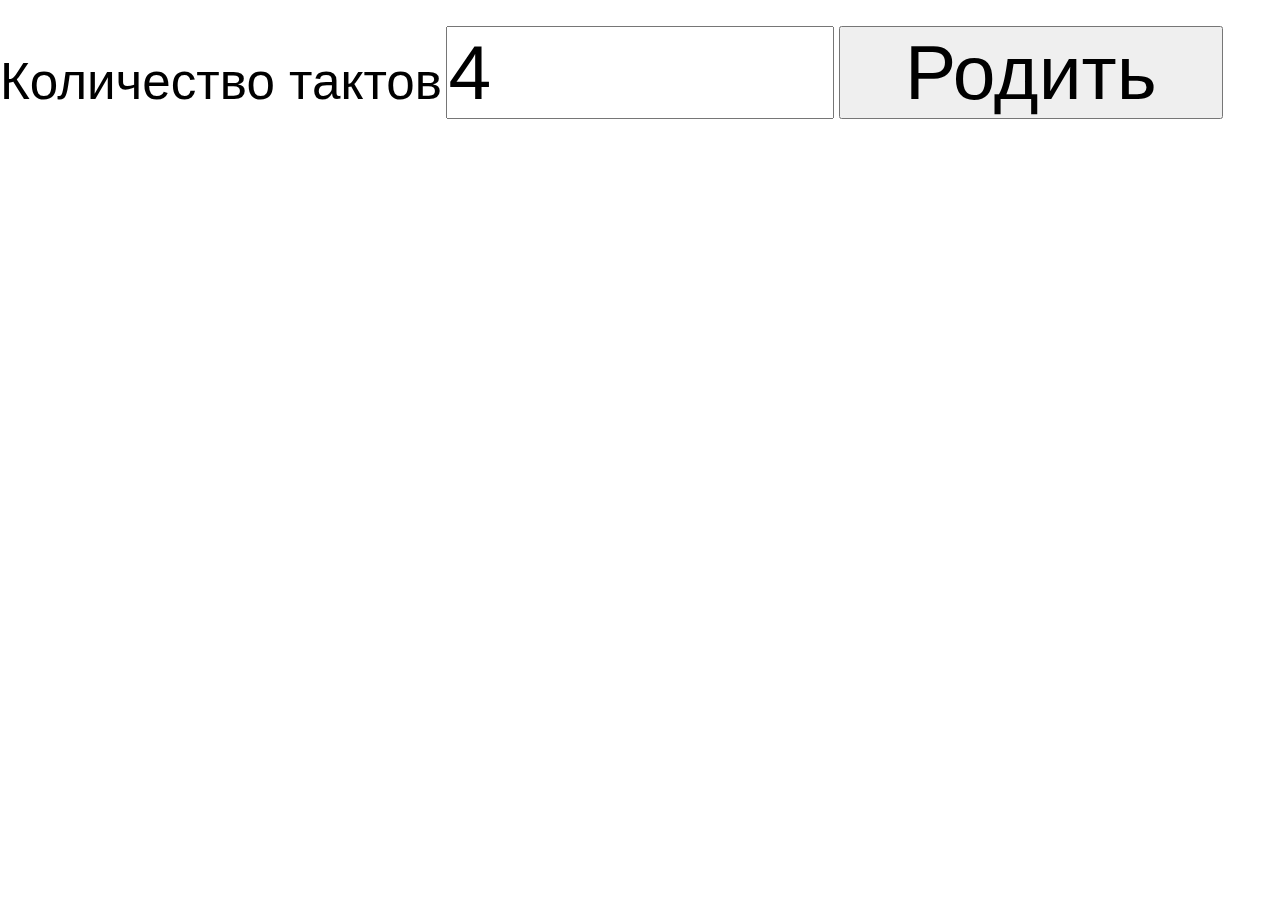
==== rythms.html @ 24be0dfd "added rythms collection" ====
<!DOCTYPE html>
<html lang="ru">
<head>
    <meta charset="utf-8">
    <title>Коллекция Ритмов Александра Йуркова</title>
    <!-- Mobile Specific Metas
    –––––––––––––––––––––––––––––––––––––––––––––––––– -->
    <meta name="viewport" content="width=device-width, initial-scale=1">
    <link rel="stylesheet" href="style.css?v=1.0">
</head>
<body>
    <label class="text-label">Количество тактов</label>
    <input id="barCount", type="text" value="4"></input>
    <button id="run">Родить</button>
    <div id="result"></div>
    <script>
        const notes = ['B', 't', '-'];
        
        function getRythmStr(r, barLength) {
            ret = '';
            for (i=0; i < r.length; i++) {
                if (i && i % barLength == 0)
                {
                    ret += '|'
                }
                ret += notes[r[i]];
            }
            return ret;
        }
    
        let rythms = [];

        for (r1=0; r1<notes.length; r1++){
            for (r2=0; r2<notes.length; r2++){
                for (r3=0; r3<notes.length; r3++){
                    for (r4=0; r4<notes.length; r4++){
                        for (r5=0; r5<notes.length; r5++){
                            for (r6=0; r6<notes.length; r6++){
                                for (r7=0; r7<notes.length; r7++){
                                    for (r8=0; r8<notes.length; r8++){
                                        rythms.push(getRythmStr([r1,r2,r3,r4,r5,r6,r7,r8], 4));
                                    }
                                }
                            }
                        }
                    }
                }
            }
        }

        function getRandomArbitrary(min, max) {
            return Math.floor(Math.random() * (max - min) + min);
        }

        document.querySelector("#run").addEventListener("click", e=>{
            barCount = parseInt(document.querySelector("#barCount").value);
            console.log(`Generating ${barCount} bars`);
            document.querySelector("#result").innerHTML = "";
            for (i=0; i<barCount; i++) {
                newBar = rythms[getRandomArbitrary(0,rythms.length)]
                document.querySelector("#result").innerHTML += `${newBar}<br>`;
            }
        })

    </script>
</body>
</html>
---- style.css ----
* {
    margin: 0;
    padding: 0;
    font-family: Helvetica;
}

body {
    padding-top: 2vw;
}

h1 {
    font-size: 8vw;
    margin-top: 5vw;
    margin-left: 2vw;
}

h2 {
    font-size: 5vw;
    margin-top: 3vw;
    margin-left: 3vw;
}

p {
    font-size: 3vw;
    margin-top: 2vw;
    margin-left: 4vw;
    margin-right: 4vw;
}

p.secret-offer {
    max-width: 500px;
    margin-top: 70vh;
    font-size: 2vw;
    opacity: 20%;
}

iframe.instaram-media,
blockquote.instagram-media {
    max-width: 100vw !important;
    width: 100vw !important;
    min-width: 100vw !important;
}

#result {
    font-size: 12vw;
    font-family: monospace;
}

.text-label
{
    font-size: 4vw;  
}

#barCount,
#run {
    font-size: 6vw;
    width: 30vw;
}
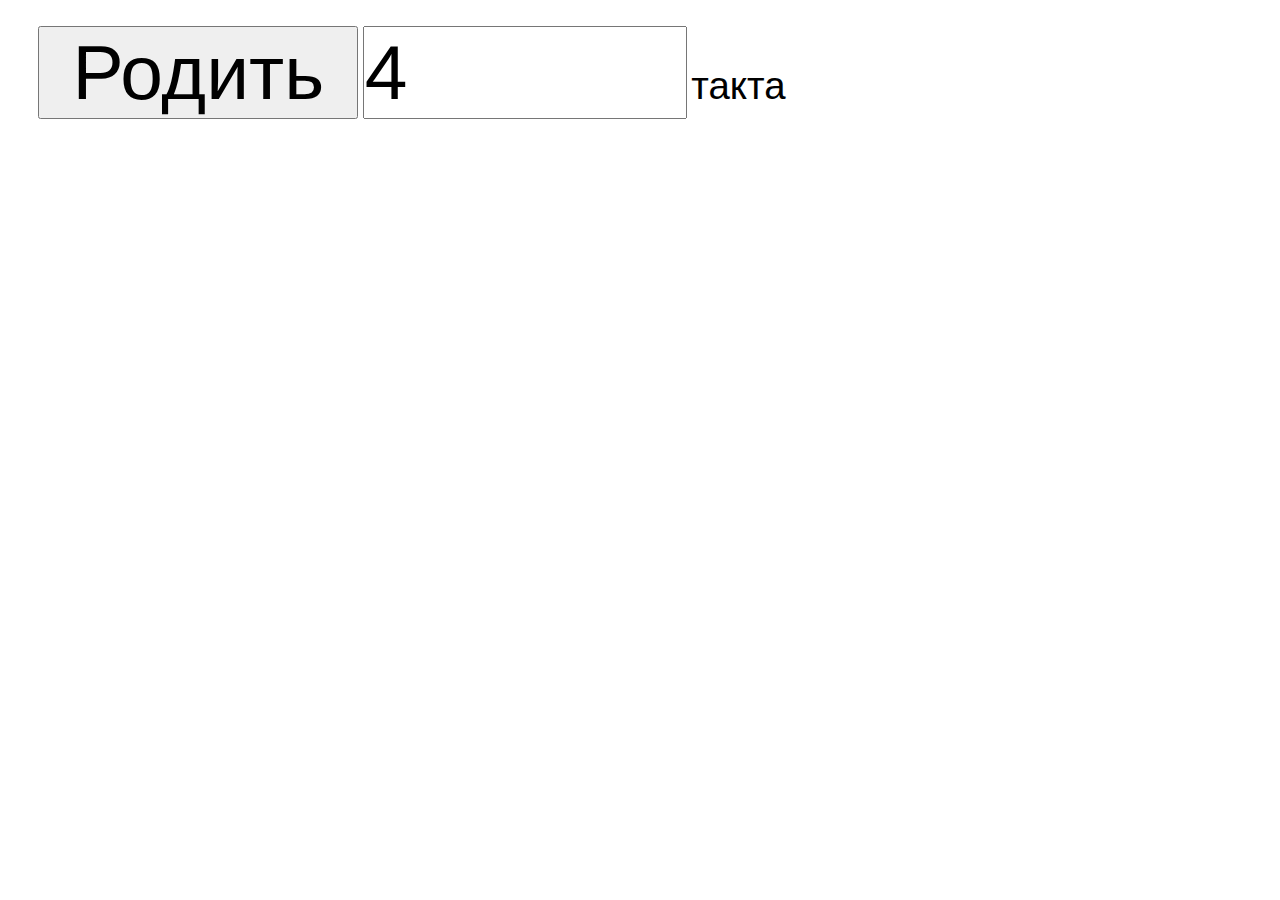
==== commit eeaf1656: "added margins changed B->D added k for 'and' notes" ====
--- a/rythms.html
+++ b/rythms.html
@@ -9,12 +9,15 @@
     <link rel="stylesheet" href="style.css?v=1.0">
 </head>
 <body>
-    <label class="text-label">Количество тактов</label>
-    <input id="barCount", type="text" value="4"></input>
-    <button id="run">Родить</button>
-    <div id="result"></div>
+    <div class="wrapper">
+        <button id="run">Родить</button>
+        <input id="barCount", type="text" value="4"></input>
+        <label class="text-label">такта</label>
+        <div id="result"></div>
+    </div>
+
     <script>
-        const notes = ['B', 't', '-'];
+        const notes = ['D', 't', '-'];
         
         function getRythmStr(r, barLength) {
             ret = '';
@@ -23,7 +26,8 @@
                 {
                     ret += '|'
                 }
-                ret += notes[r[i]];
+                const  noteToAdd = !(i % 2) ? notes[r[i]] : (notes[r[i]] == 't' ? 'k': notes[r[i]]);
+                ret += noteToAdd;
             }
             return ret;
         }
--- a/style.css
+++ b/style.css
@@ -42,17 +42,22 @@
 }
 
 #result {
-    font-size: 12vw;
+    font-size: 8vw;
     font-family: monospace;
 }
 
 .text-label
 {
-    font-size: 4vw;  
+    font-size: 3vw;  
 }
 
 #barCount,
 #run {
     font-size: 6vw;
-    width: 30vw;
+    width: 25vw;
+}
+
+.wrapper {
+    margin-left: 3vw;
+    margin-right: 3vw;
 }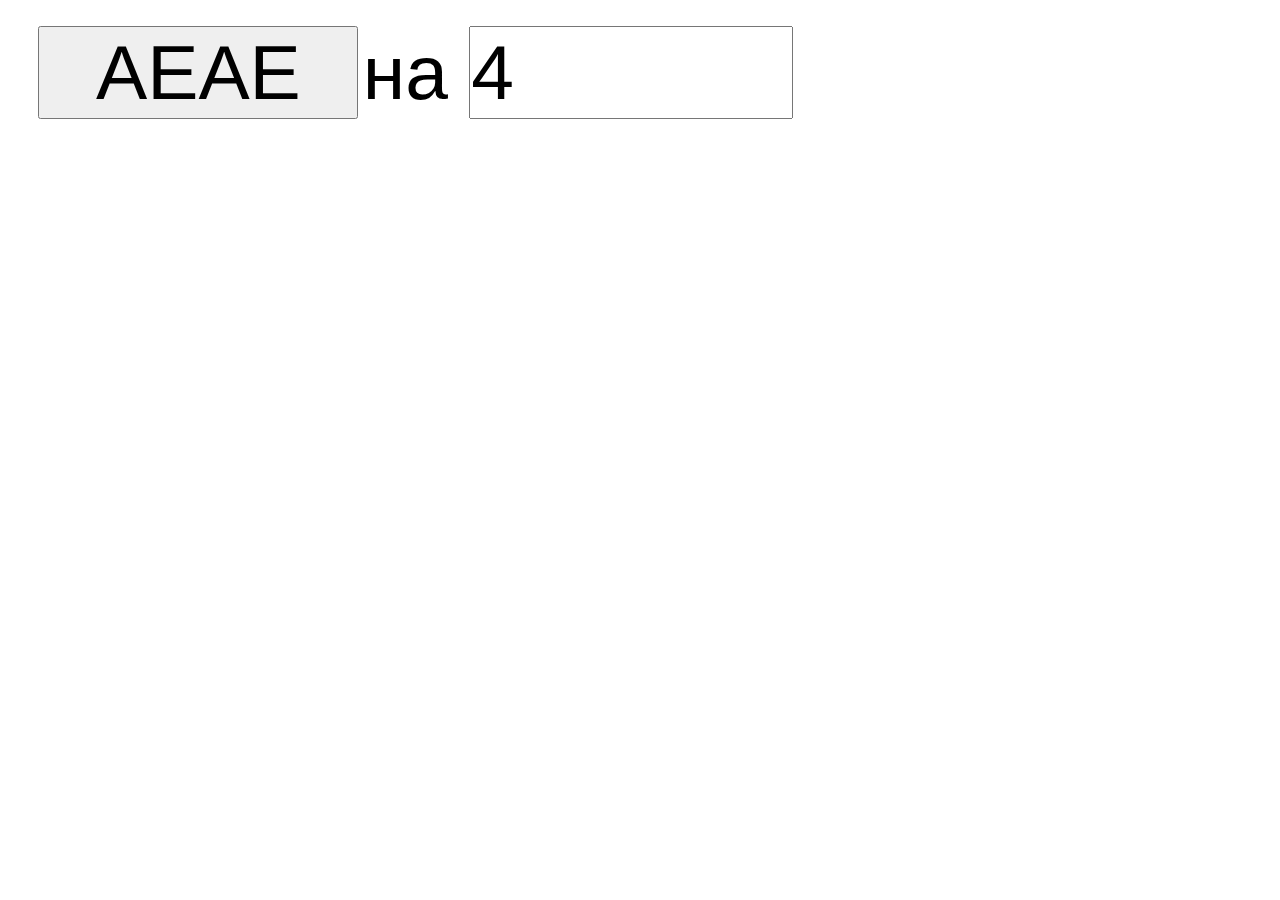
==== commit 9c46690c: "renamed button, removed bar sign" ====
--- a/rythms.html
+++ b/rythms.html
@@ -10,9 +10,9 @@
 </head>
 <body>
     <div class="wrapper">
-        <button id="run">Родить</button>
+        <button id="run">АЕАЕ</button>
+        <label class="text-label"> на </label>
         <input id="barCount", type="text" value="4"></input>
-        <label class="text-label">такта</label>
         <div id="result"></div>
     </div>
 
@@ -24,7 +24,7 @@
             for (i=0; i < r.length; i++) {
                 if (i && i % barLength == 0)
                 {
-                    ret += '|'
+                    ret += '&thinsp;'
                 }
                 const  noteToAdd = !(i % 2) ? notes[r[i]] : (notes[r[i]] == 't' ? 'k': notes[r[i]]);
                 ret += noteToAdd;
--- a/style.css
+++ b/style.css
@@ -48,7 +48,7 @@
 
 .text-label
 {
-    font-size: 3vw;  
+    font-size: 6vw;  
 }
 
 #barCount,
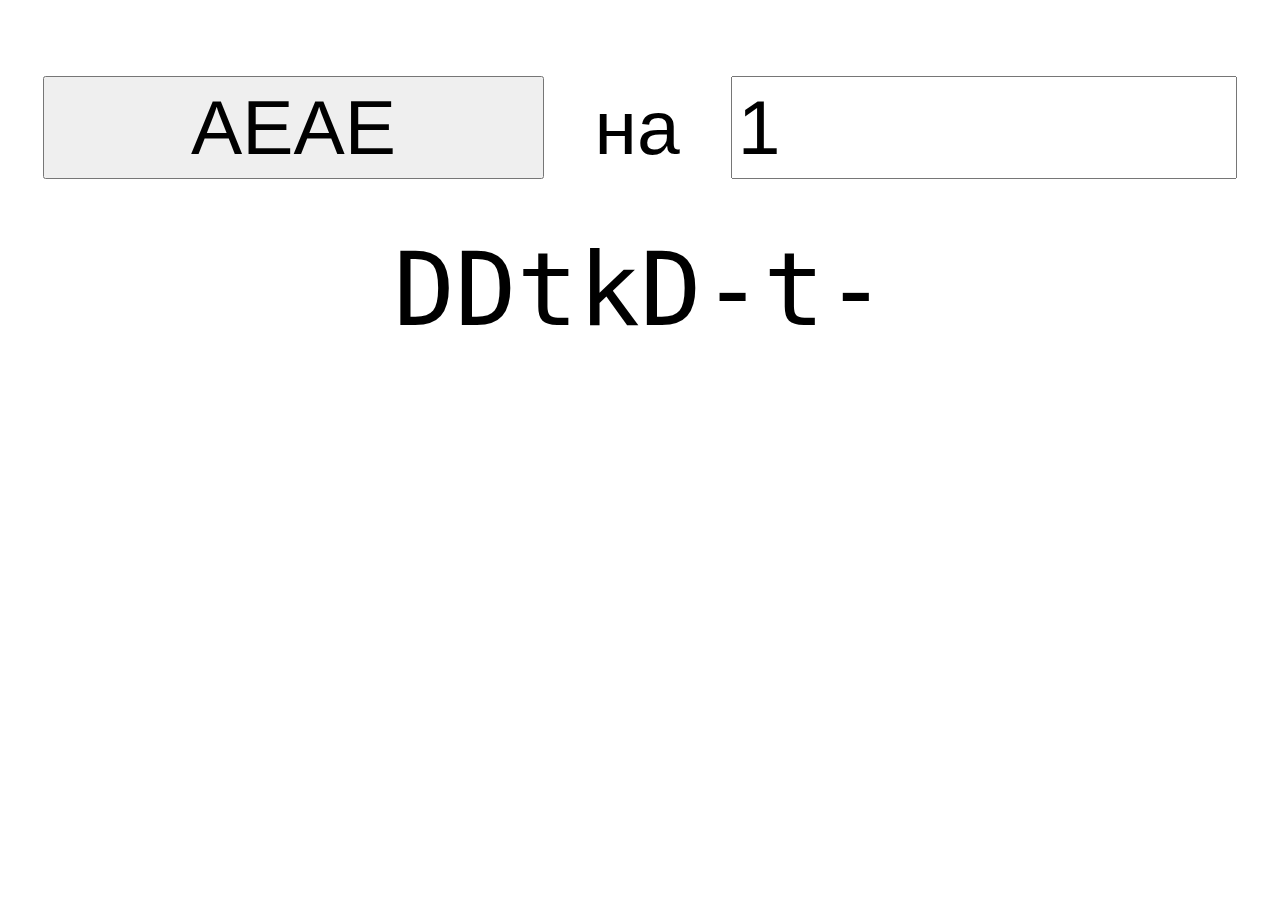
==== commit 9f13ff84: "style changes" ====
--- a/rythms.html
+++ b/rythms.html
@@ -10,10 +10,13 @@
 </head>
 <body>
     <div class="wrapper">
-        <button id="run">АЕАЕ</button>
-        <label class="text-label"> на </label>
-        <input id="barCount", type="text" value="4"></input>
-        <div id="result"></div>
+        <div class="wrapper-flex">
+            <button class="flex-item" id="run">АЕАЕ</button>
+            <label class="text-label flex-item"> на </label>
+            <input class="flex-item" id="barCount", type="text" value="1"></input>
+        </div>
+        <div style="width: 100%; text-align: center;" id="result"></div>
+        </div>
     </div>
 
     <script>
@@ -24,11 +27,12 @@
             for (i=0; i < r.length; i++) {
                 if (i && i % barLength == 0)
                 {
-                    ret += '&thinsp;'
+                    ret += '<span class="background-grey">';
                 }
                 const  noteToAdd = !(i % 2) ? notes[r[i]] : (notes[r[i]] == 't' ? 'k': notes[r[i]]);
                 ret += noteToAdd;
             }
+            ret += '</span>'
             return ret;
         }
     
@@ -56,7 +60,7 @@
             return Math.floor(Math.random() * (max - min) + min);
         }
 
-        document.querySelector("#run").addEventListener("click", e=>{
+        document.querySelector("#run").addEventListener("click", _=>{
             barCount = parseInt(document.querySelector("#barCount").value);
             console.log(`Generating ${barCount} bars`);
             document.querySelector("#result").innerHTML = "";
@@ -66,6 +70,8 @@
             }
         })
 
+        document.querySelector("#run").click();
+
     </script>
 </body>
 </html>
--- a/style.css
+++ b/style.css
@@ -49,15 +49,41 @@
 .text-label
 {
     font-size: 6vw;  
+    text-align: center;
+}
+
+#switch-background
+{
+    transform: scale(1.5);
 }
 
 #barCount,
 #run {
     font-size: 6vw;
-    width: 25vw;
+    width: 100%;
 }
 
 .wrapper {
     margin-left: 3vw;
     margin-right: 3vw;
+}
+
+.background-grey {
+    font-family: inherit;
+}
+
+.wrapper-flex {
+    display: flex;
+    align-content: space-between;
+    align-items: center;
+    justify-content: center;
+    width: 100%;
+    height: 16vw;
+   }
+
+.flex-item {
+	margin: 5px;
+	padding: 5px;
+    flex: 0 1 auto;
+    width: 30vw;
 }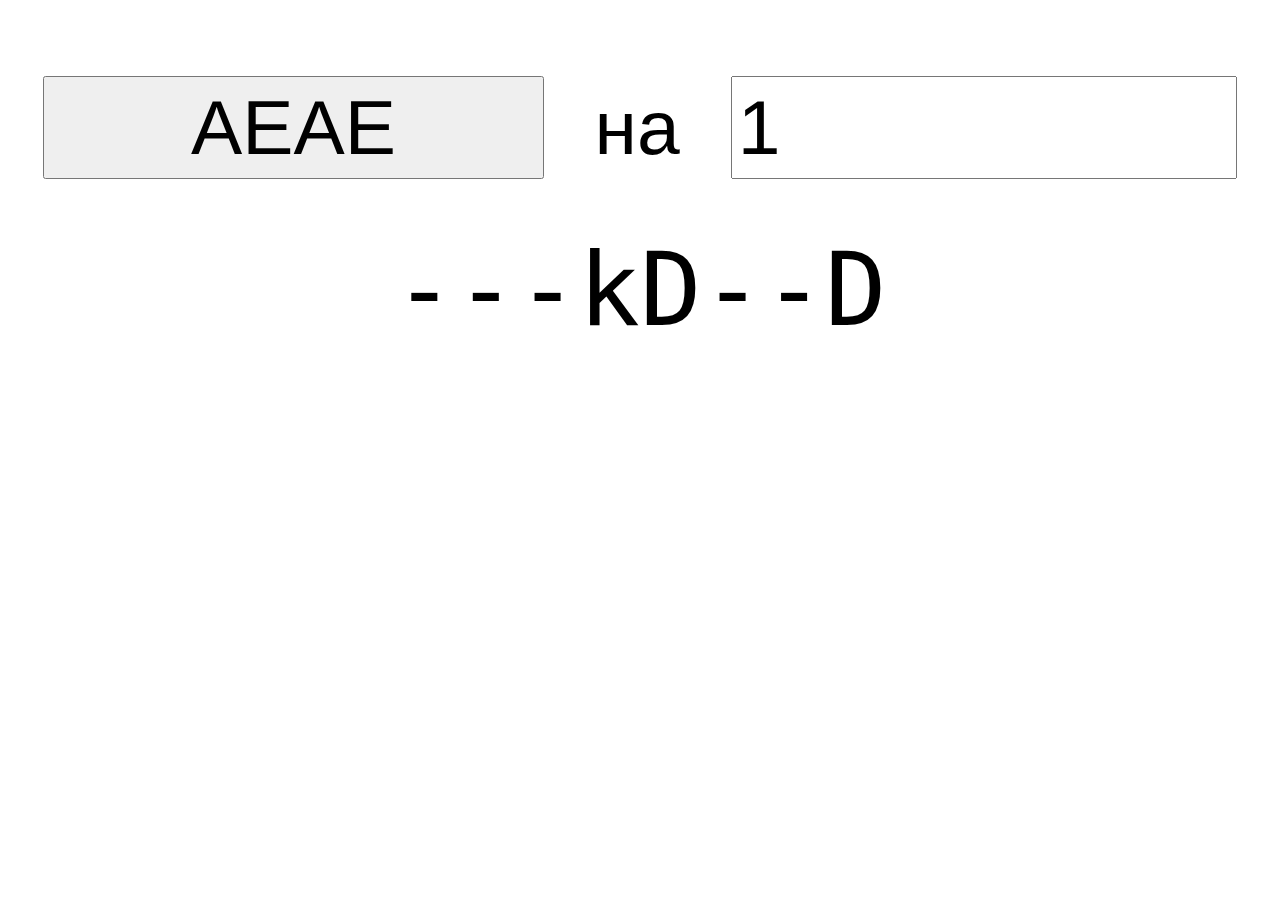
==== commit f21256a7: "removed span" ====
--- a/rythms.html
+++ b/rythms.html
@@ -27,12 +27,11 @@
             for (i=0; i < r.length; i++) {
                 if (i && i % barLength == 0)
                 {
-                    ret += '<span class="background-grey">';
+                    ret += '';
                 }
                 const  noteToAdd = !(i % 2) ? notes[r[i]] : (notes[r[i]] == 't' ? 'k': notes[r[i]]);
                 ret += noteToAdd;
             }
-            ret += '</span>'
             return ret;
         }
     
--- a/style.css
+++ b/style.css
@@ -68,10 +68,6 @@
     margin-right: 3vw;
 }
 
-.background-grey {
-    font-family: inherit;
-}
-
 .wrapper-flex {
     display: flex;
     align-content: space-between;
